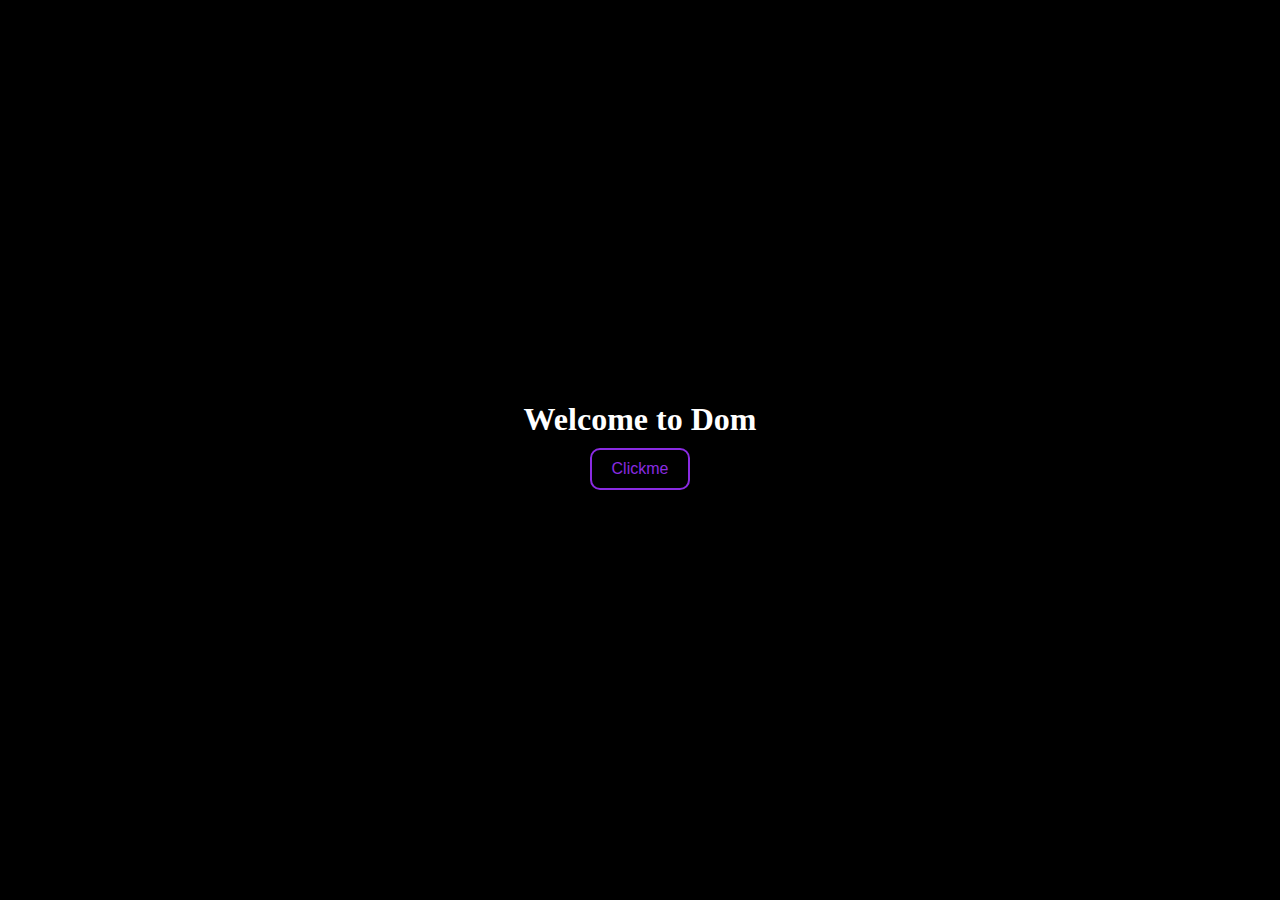
==== project/Dom-project/index.html @ fdc808c8 "dom project click the background color change" ====
<!DOCTYPE html>
<html lang="en">
<head>
    <meta charset="UTF-8">
    <meta name="viewport" content="width=device-width, initial-scale=1.0">
    <title>Welcome to Dom</title>
    <link rel="stylesheet" href="style.css">
</head>
<body>
    
   <div>
    <h1>Welcome to Dom</h1>
    <button id="main-button">Clickme</button>
   </div>


    <script src="script.js"></script>
</body>
</html>
---- project/Dom-project/style.css ----
*{
    padding: 0;
    margin: 0;
    box-sizing: border-box;
}
body{
    background-color: black;
    color: #fff;
    width: 100%;
    height: 100vh;
    display: flex;
    justify-content: center;
    align-items: center;
}

button{
    border: 2px solid blueviolet;
    padding: 10px 20px ;
    background-color: transparent;
    color: blueviolet;
    border-radius: 10px;
    font-size: 16px;
    transition: .7s;
    cursor: pointer;
    margin: 10px;
}
button:hover{
    background-color: blueviolet;
    color: #fff;
}
div{
    text-align: center;
}
.color{
    background-color: red;
}
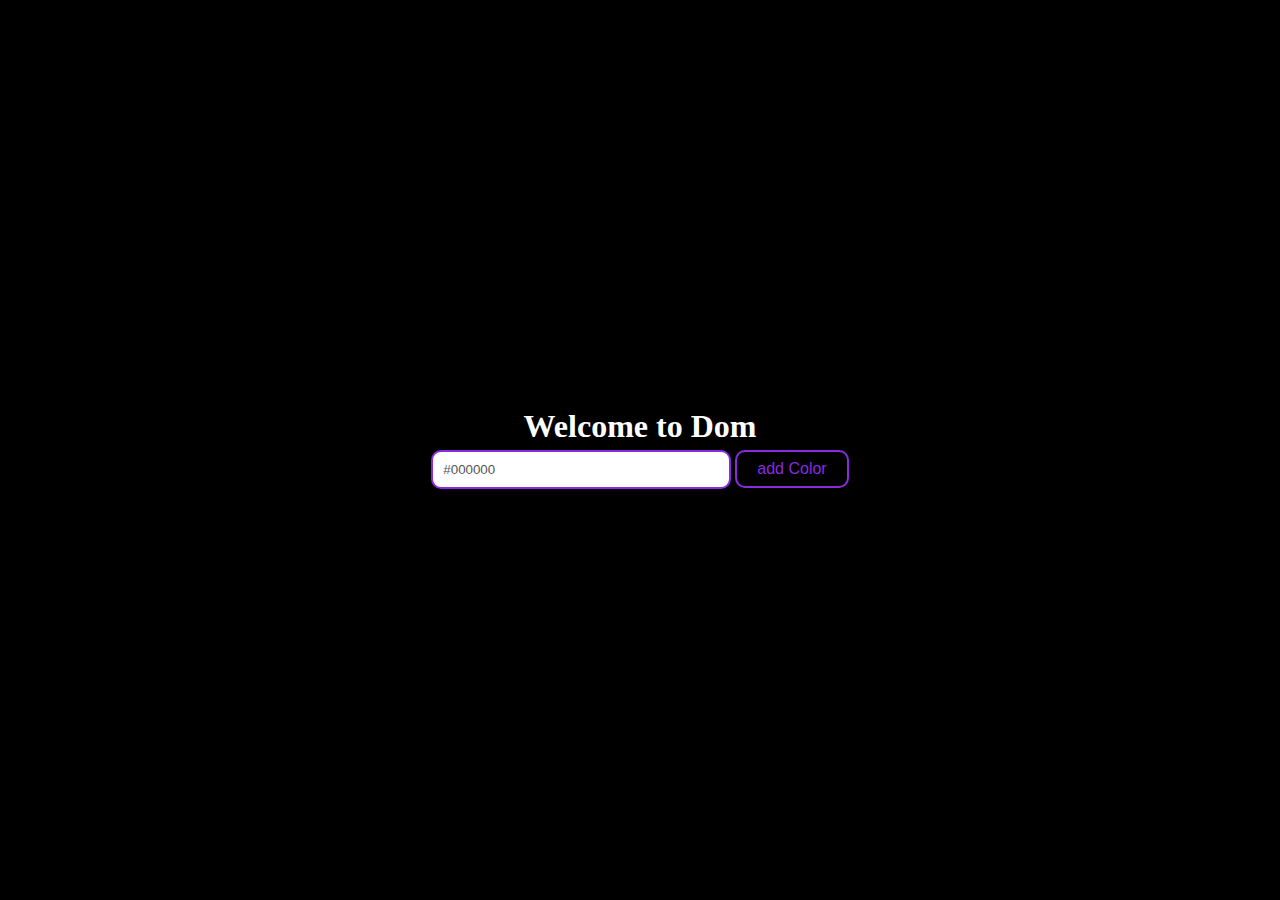
==== commit b3d95bf0: "hex color code add in tha input" ====
--- a/project/Dom-project/index.html
+++ b/project/Dom-project/index.html
@@ -10,7 +10,8 @@
     
    <div>
     <h1>Welcome to Dom</h1>
-    <button id="main-button">Clickme</button>
+    <input type="text" value="#000000" disabled/>
+    <button id="main-button">add Color</button>
    </div>
 
 
--- a/project/Dom-project/style.css
+++ b/project/Dom-project/style.css
@@ -15,22 +15,28 @@
 
 button{
     border: 2px solid blueviolet;
-    padding: 10px 20px ;
+    padding: 8px 20px ;
     background-color: transparent;
     color: blueviolet;
     border-radius: 10px;
     font-size: 16px;
     transition: .7s;
     cursor: pointer;
-    margin: 10px;
+    margin: 5px auto;
+
 }
 button:hover{
     background-color: blueviolet;
     color: #fff;
 }
+input{
+    padding: 10px;
+    width: 300px;
+    background-color: #fff;
+    border-radius: 10px;
+    border: 2px solid blueviolet;
+
+}
 div{
     text-align: center;
-}
-.color{
-    background-color: red;
 }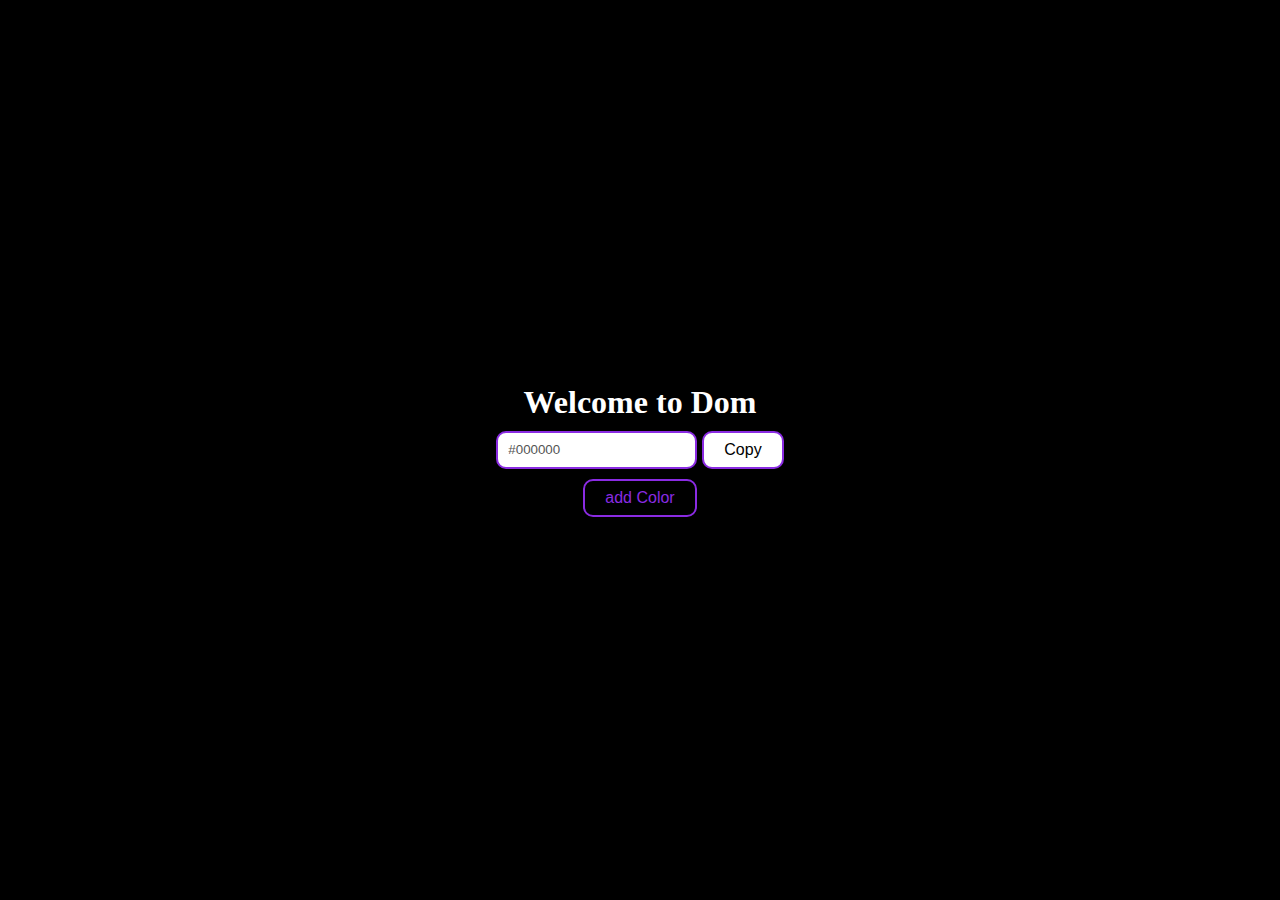
==== commit 80dacbb9: "dom project color copy button add" ====
--- a/project/Dom-project/index.html
+++ b/project/Dom-project/index.html
@@ -10,7 +10,10 @@
     
    <div>
     <h1>Welcome to Dom</h1>
-    <input type="text" value="#000000" disabled/>
+    <div class="input">
+        <input type="text" value="#000000" disabled/>
+        <button class="copy-button">Copy</button>
+    </div>
     <button id="main-button">add Color</button>
    </div>
 
--- a/project/Dom-project/style.css
+++ b/project/Dom-project/style.css
@@ -22,20 +22,28 @@
     font-size: 16px;
     transition: .7s;
     cursor: pointer;
-    margin: 5px auto;
 
 }
 button:hover{
     background-color: blueviolet;
     color: #fff;
 }
-input{
-    padding: 10px;
-    width: 300px;
+.input{
+    display: flex;
+    margin: 10px 0;
+    gap: 5px;
+}
+
+.input button{
+    background-color: #fff;
+    color: black;
+}
+
+.input input{
+    padding: 0 10px;
     background-color: #fff;
     border-radius: 10px;
     border: 2px solid blueviolet;
-
 }
 div{
     text-align: center;
